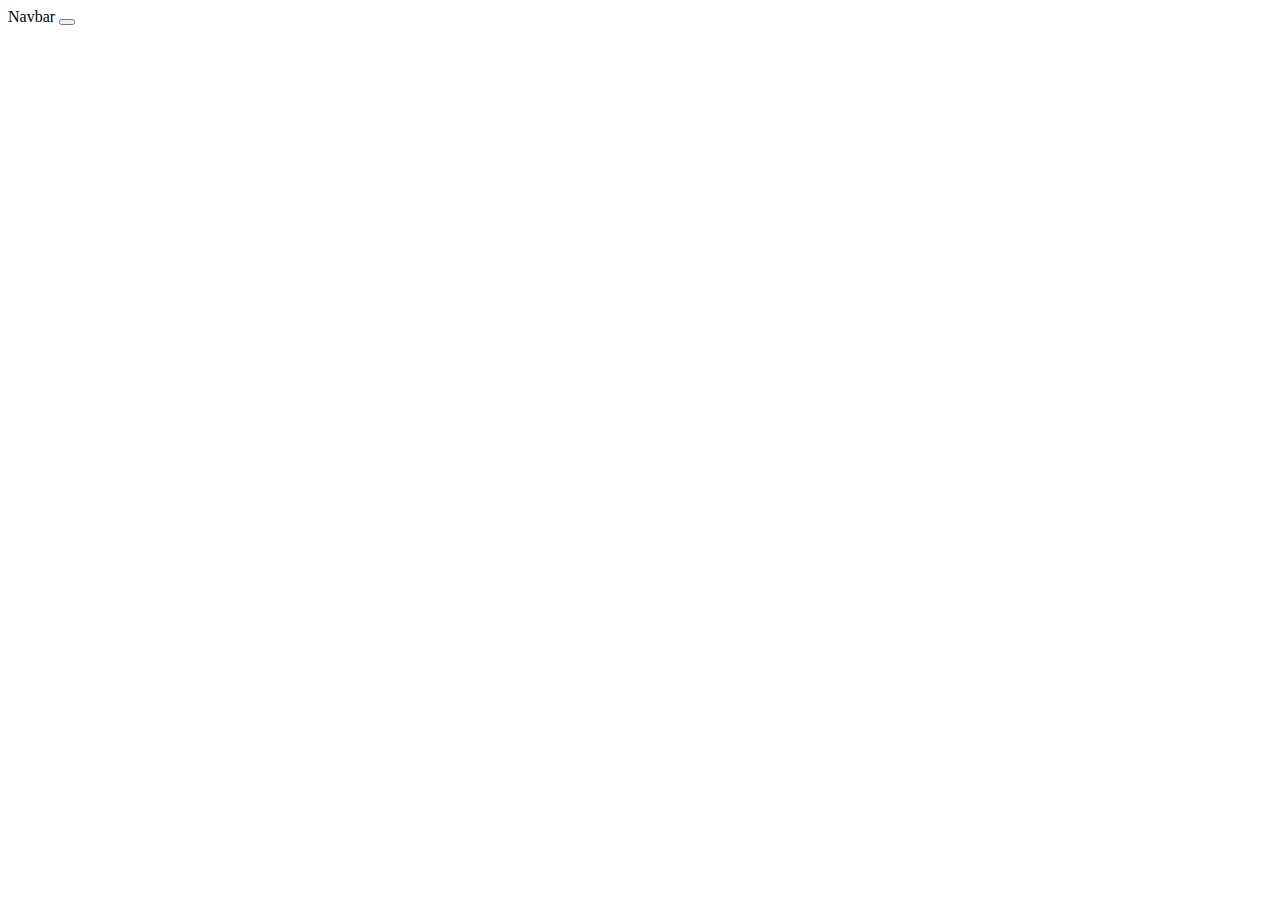
==== index.html @ 8a8da740 "classList, querySelector" ====
<!DOCTYPE html>
<html lang="en">
  <head>
    <meta charset="UTF-8" />
    <meta http-equiv="X-UA-Compatible" content="IE=edge" />
    <meta name="viewport" content="width=device-width, initial-scale=1.0" />
    <link
      href="https://cdn.jsdelivr.net/npm/bootstrap@5.2.3/dist/css/bootstrap.min.css"
      rel="stylesheet"
      integrity="sha384-rbsA2VBKQhggwzxH7pPCaAqO46MgnOM80zW1RWuH61DGLwZJEdK2Kadq2F9CUG65"
      crossorigin="anonymous"
    />
    <link rel="stylesheet" href="style.css" />

    <title>Document</title>
  </head>
  <body>
    <nav class="navbar navbar-light bg-light">
      <div class="container-fluid">
        <span class="navbar-brand">Navbar</span>
        <button class="navbar-toggler" type="button">
          <span class="navbar-toggler-icon"></span>
        </button>
      </div>
    </nav>

    <ul class="list-group">
      <li class="list-group-item">An item</li>
      <li class="list-group-item">A second item</li>
      <li class="list-group-item">A third item</li>
      <li class="list-group-item">A fourth item</li>
      <li class="list-group-item">And a fifth one</li>
    </ul>

    <script>
      // 자바스크립트에서 클래스 탈부착, 토글을 하려면 classList
      //   querySelector는 일치하는 요소 중 맨 위 하나만 찾음
      // querySelectorAll('Element')[인덱싱]하면 원하는 요소 찾기 가능
      document
        .querySelector(".navbar-toggler")
        .addEventListener("click", function () {
          document.querySelector(".list-group").classList.toggle("show");
        });
    </script>

    <script
      src="https://cdn.jsdelivr.net/npm/bootstrap@5.2.3/dist/js/bootstrap.bundle.min.js"
      integrity="sha384-kenU1KFdBIe4zVF0s0G1M5b4hcpxyD9F7jL+jjXkk+Q2h455rYXK/7HAuoJl+0I4"
      crossorigin="anonymous"
    ></script>
  </body>
</html>
---- style.css ----
.alert-box {
  background-color: skyblue;
  padding: 20px;
  color: white;
  border-radius: 5px;
  display: none;
}

.close {
  float: right;
  border: 0;
  background-color: inherit;
  color: white;
}

.list-group {
  display: none;
}

.show {
  display: block;
}
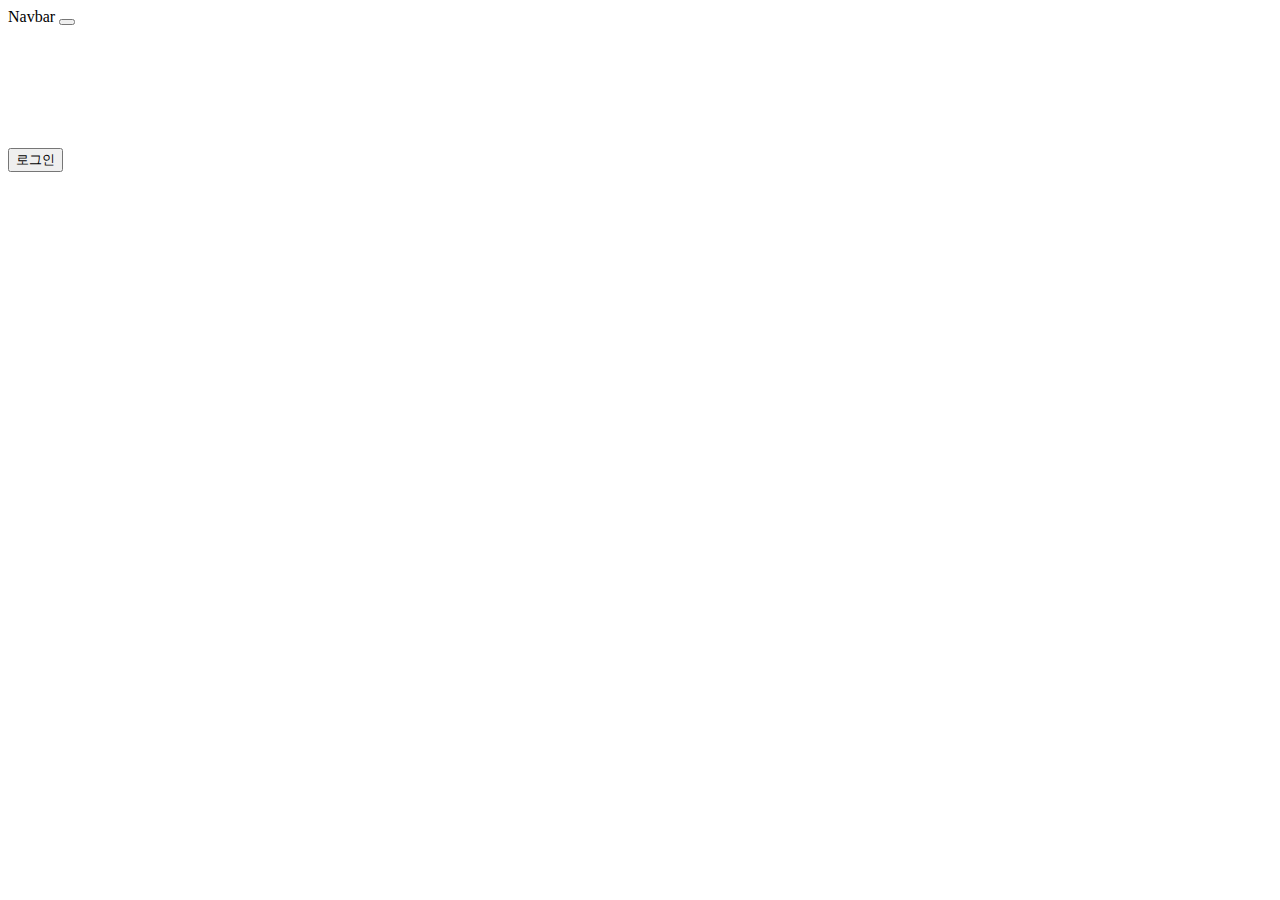
==== commit ea142ed0: "CSS 애니메이션" ====
--- a/index.html
+++ b/index.html
@@ -11,10 +11,26 @@
       crossorigin="anonymous"
     />
     <link rel="stylesheet" href="style.css" />
-
+    <script
+      src="https://cdn.jsdelivr.net/npm/bootstrap@5.2.3/dist/js/bootstrap.bundle.min.js"
+      integrity="sha384-kenU1KFdBIe4zVF0s0G1M5b4hcpxyD9F7jL+jjXkk+Q2h455rYXK/7HAuoJl+0I4"
+      crossorigin="anonymous"
+    ></script>
+    <script
+      src="https://code.jquery.com/jquery-3.6.3.slim.min.js"
+      integrity="sha256-ZwqZIVdD3iXNyGHbSYdsmWP//UBokj2FHAxKuSBKDSo="
+      crossorigin="anonymous"
+    ></script>
     <title>Document</title>
   </head>
   <body>
+    <div class="black-bg">
+      <div class="white-bg">
+        <h4>로그인하세요</h4>
+        <button class="btn btn-danger" id="close">닫기</button>
+      </div>
+    </div>
+
     <nav class="navbar navbar-light bg-light">
       <div class="container-fluid">
         <span class="navbar-brand">Navbar</span>
@@ -32,21 +48,21 @@
       <li class="list-group-item">And a fifth one</li>
     </ul>
 
+    <button id="login">로그인</button>
+
     <script>
-      // 자바스크립트에서 클래스 탈부착, 토글을 하려면 classList
-      //   querySelector는 일치하는 요소 중 맨 위 하나만 찾음
-      // querySelectorAll('Element')[인덱싱]하면 원하는 요소 찾기 가능
+      document.querySelector("#login").addEventListener("click", function () {
+        document.querySelector(".black-bg").classList.add("show");
+      });
+      document.querySelector("#close").addEventListener("click", function () {
+        document.querySelector(".black-bg").style.display = "none";
+      });
+
       document
         .querySelector(".navbar-toggler")
         .addEventListener("click", function () {
           document.querySelector(".list-group").classList.toggle("show");
         });
     </script>
-
-    <script
-      src="https://cdn.jsdelivr.net/npm/bootstrap@5.2.3/dist/js/bootstrap.bundle.min.js"
-      integrity="sha384-kenU1KFdBIe4zVF0s0G1M5b4hcpxyD9F7jL+jjXkk+Q2h455rYXK/7HAuoJl+0I4"
-      crossorigin="anonymous"
-    ></script>
   </body>
 </html>
--- a/style.css
+++ b/style.css
@@ -14,9 +14,27 @@
 }
 
 .list-group {
-  display: none;
+  visibility: hidden;
+}
+
+.black-bg {
+  width: 100%;
+  height: 100%;
+  position: fixed;
+  background: rgba(0, 0, 0, 0.5);
+  z-index: 5;
+  padding: 30px;
+  visibility: hidden;
+  opacity: 0;
+  transition: all 1s;
+}
+.white-bg {
+  background: white;
+  border-radius: 5px;
+  padding: 30px;
 }
 
 .show {
-  display: block;
+  visibility: visible;
+  opacity: 1;
 }
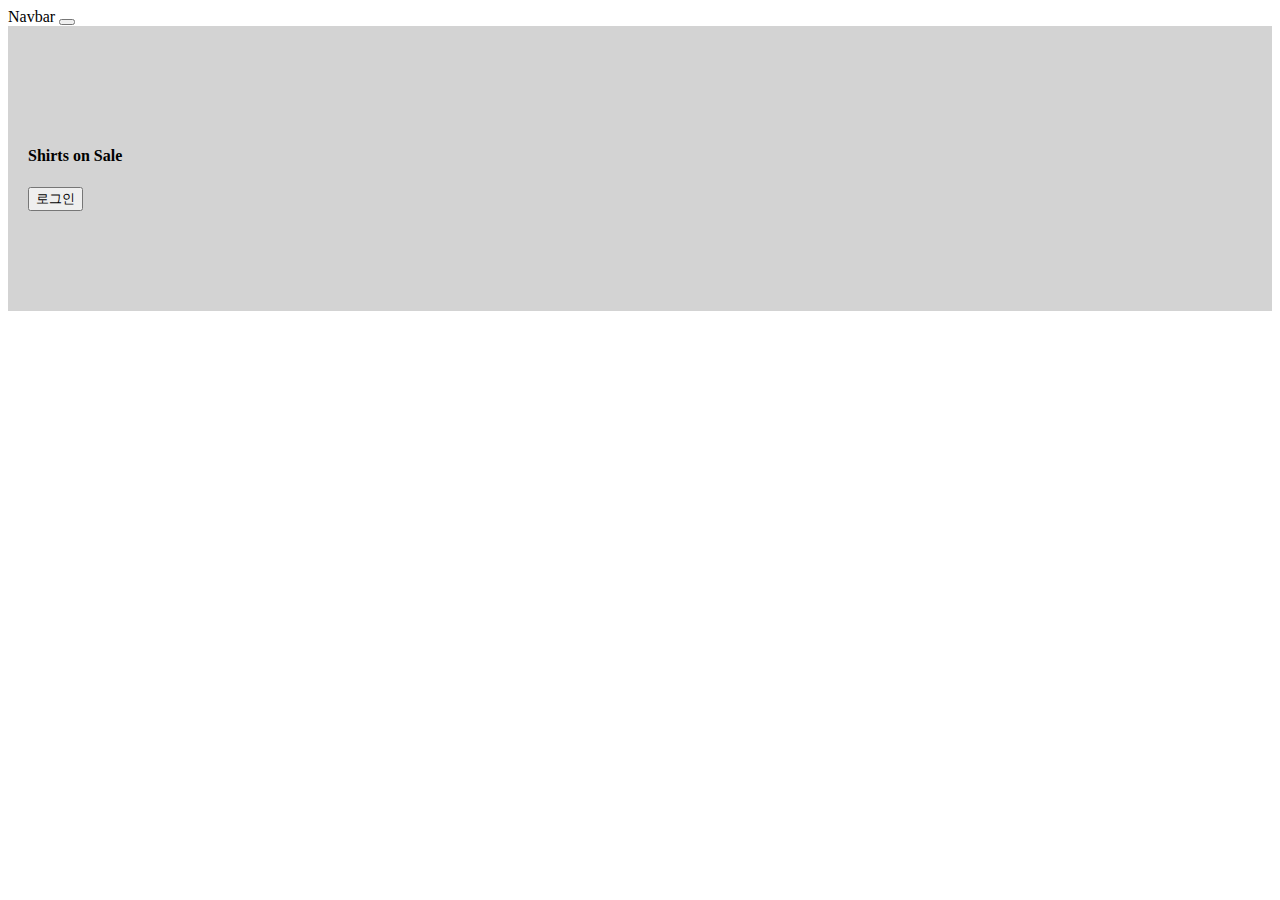
==== commit a7ea48c2: "form태그, if/else문(공백검사 등)" ====
--- a/index.html
+++ b/index.html
@@ -27,9 +27,35 @@
     <div class="black-bg">
       <div class="white-bg">
         <h4>로그인하세요</h4>
-        <button class="btn btn-danger" id="close">닫기</button>
+        <form action="success.html">
+          <div class="my-3">
+            <input type="text" class="form-control" />
+          </div>
+          <div class="my-3">
+            <input type="password" class="form-control" />
+          </div>
+          <button type="submit" class="btn btn-primary" id="send">전송</button>
+          <button type="button" class="btn btn-danger" id="close">닫기</button>
+        </form>
       </div>
     </div>
+
+    <script>
+      document.querySelector("form").addEventListener("submit", function (e) {
+        if (document.querySelectorAll(".form-control")[0].value == "") {
+          e.preventDefault();
+          alert("아이디를 입력하세요.");
+        } else if (document.querySelectorAll(".form-control")[1].value == "") {
+          e.preventDefault();
+          alert("비밀번호를 입력하세요.");
+        } else if (
+          document.querySelectorAll(".form-control")[1].value.length < 6
+        ) {
+          e.preventDefault();
+          alert("비밀번호 길이 짧음.");
+        }
+      });
+    </script>
 
     <nav class="navbar navbar-light bg-light">
       <div class="container-fluid">
@@ -48,14 +74,17 @@
       <li class="list-group-item">And a fifth one</li>
     </ul>
 
-    <button id="login">로그인</button>
+    <div class="main-bg">
+      <h4>Shirts on Sale</h4>
+      <button class="btn btn-danger" id="login">로그인</button>
+    </div>
 
     <script>
       document.querySelector("#login").addEventListener("click", function () {
-        document.querySelector(".black-bg").classList.add("show");
+        document.querySelector(".black-bg").classList.add("show-modal");
       });
       document.querySelector("#close").addEventListener("click", function () {
-        document.querySelector(".black-bg").style.display = "none";
+        document.querySelector(".black-bg").classList.remove("show-modal");
       });
 
       document
--- a/style.css
+++ b/style.css
@@ -14,7 +14,11 @@
 }
 
 .list-group {
-  visibility: hidden;
+  display: none;
+}
+
+.show {
+  display: block;
 }
 
 .black-bg {
@@ -26,7 +30,7 @@
   padding: 30px;
   visibility: hidden;
   opacity: 0;
-  transition: all 1s;
+  transition: all 0.5s;
 }
 .white-bg {
   background: white;
@@ -34,7 +38,12 @@
   padding: 30px;
 }
 
-.show {
+.show-modal {
   visibility: visible;
   opacity: 1;
 }
+
+.main-bg {
+  padding: 100px 20px;
+  background-color: lightgray;
+}
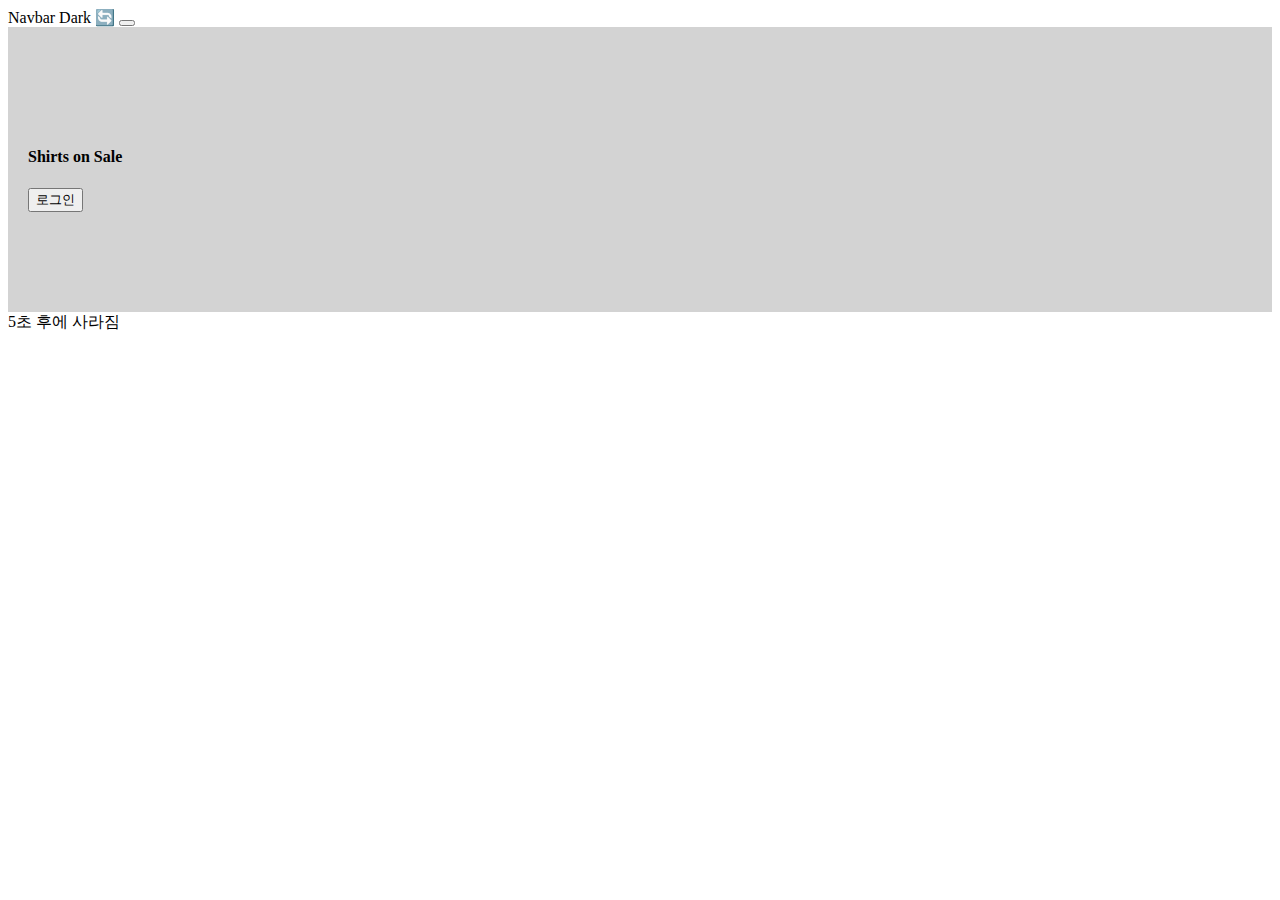
==== commit 7dc6652c: "setTimeout, setInterval" ====
--- a/index.html
+++ b/index.html
@@ -60,11 +60,34 @@
     <nav class="navbar navbar-light bg-light">
       <div class="container-fluid">
         <span class="navbar-brand">Navbar</span>
+        <span class="badge bg-dark">Dark 🔄</span>
         <button class="navbar-toggler" type="button">
           <span class="navbar-toggler-icon"></span>
         </button>
       </div>
     </nav>
+
+    <script>
+      // 변수
+      // let : 재선언 불가
+      // const : 재선언, 재할당 불가 == 상수
+      var badge = document.querySelector(".badge");
+      var count = 0;
+      badge.addEventListener("click", function () {
+        count++;
+        if (count % 2 == 0) {
+          badge.innerHTML = "Dark 🔄";
+          badge.classList.remove("bg-light");
+          badge.classList.add("bg-dark");
+          badge.style.color = "white";
+        } else {
+          badge.innerHTML = "Light 🔄";
+          badge.classList.remove("bg-dark");
+          badge.classList.add("bg-light");
+          badge.style.color = "black";
+        }
+      });
+    </script>
 
     <ul class="list-group">
       <li class="list-group-item">An item</li>
@@ -77,6 +100,10 @@
     <div class="main-bg">
       <h4>Shirts on Sale</h4>
       <button class="btn btn-danger" id="login">로그인</button>
+    </div>
+
+    <div id="event" class="alert alert-danger">
+      <span>5</span>초 후에 사라짐
     </div>
 
     <script>
@@ -92,6 +119,20 @@
         .addEventListener("click", function () {
           document.querySelector(".list-group").classList.toggle("show");
         });
+
+      // setTimeout 일정 시간 후에 코드를 실행
+      setTimeout(function () {
+        document.querySelector("#event").style.display = "none";
+      }, 5000);
+      // setInterval 일정 시간마다 코드를 실행
+      var count = 5;
+      var timer = setInterval(function () {
+        count--;
+        document.querySelector("#event").children[0].innerHTML = count;
+        if (count == 0) {
+          clearInterval(timer);
+        }
+      }, 1000);
     </script>
   </body>
 </html>
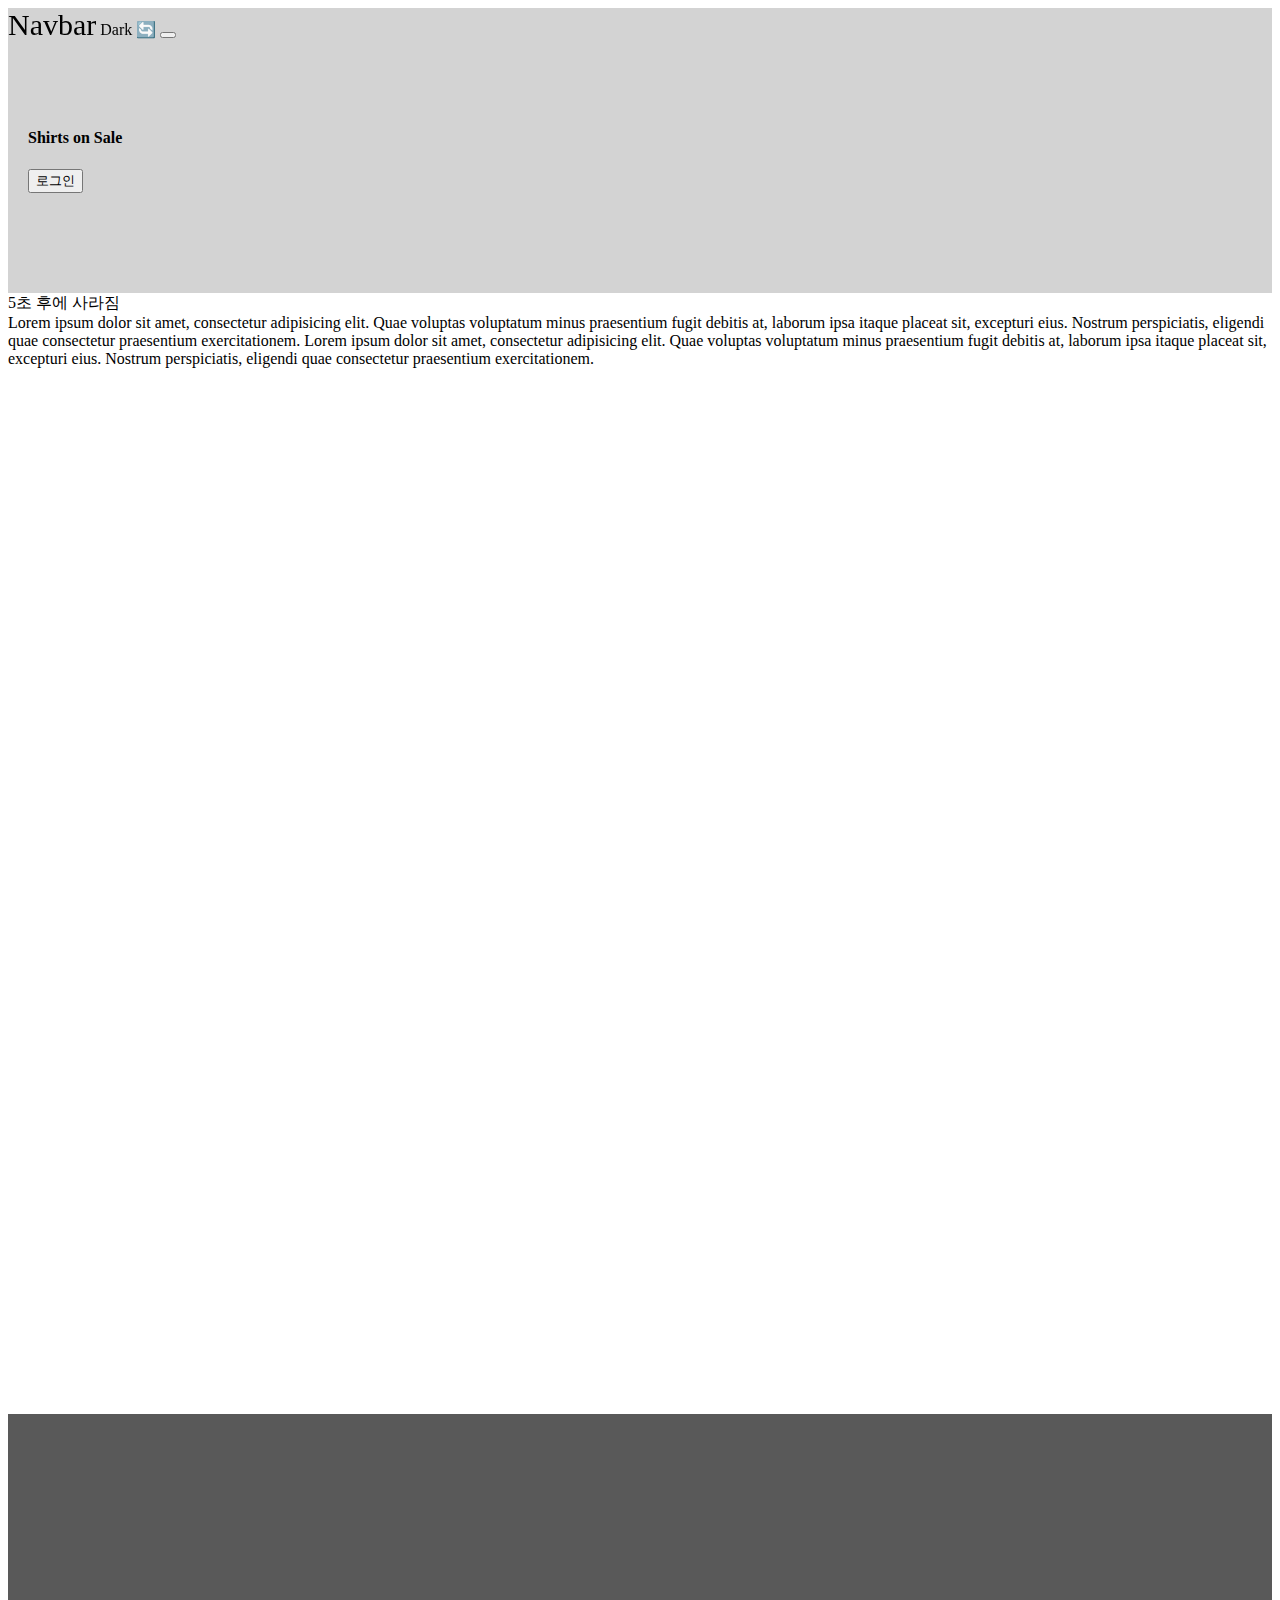
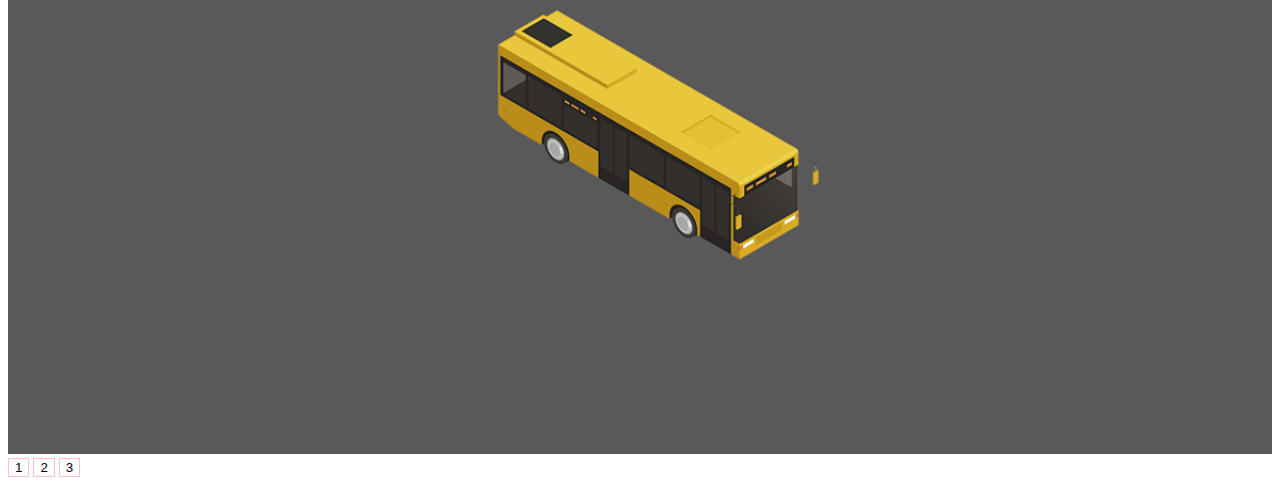
==== commit ba262508: "스크롤 이벤트" ====
--- a/index.html
+++ b/index.html
@@ -54,6 +54,22 @@
           e.preventDefault();
           alert("비밀번호 길이 짧음.");
         }
+
+        var email_reg =
+          /^[0-9a-zA-Z]([-_.]?[0-9a-zA-Z])*@[0-9a-zA-Z]([-_.]?[0-9a-zA-Z])*.[a-zA-Z]{2,3}$/i;
+        var email_input = document.querySelectorAll(".form-control")[0].value;
+        var pw_reg = /[A-Z]/;
+        var pw_input = document.querySelectorAll(".form-control")[1].value;
+        if (email_reg.test(email_input)) {
+          e.preventDefault();
+          alert("이메일 형식입니다.");
+        } else if (pw_reg.test(pw_input) == false) {
+          e.preventDefault();
+          alert("영어 대문자 1글자를 포함해야 합니다.");
+        } else {
+          e.preventDefault();
+          alert("이메일 형식이 아닙니다.");
+        }
       });
     </script>
 
@@ -68,9 +84,28 @@
     </nav>
 
     <script>
-      // 변수
-      // let : 재선언 불가
-      // const : 재선언, 재할당 불가 == 상수
+      // 스크롤을 100px 내리면 로고의 폰트 사이즈 줄이기
+      window.addEventListener("scroll", function () {
+        // 스크롤바를 얼마나 내렸는지 px 단위로 표현
+        // window.scrollY;
+        // 강제로 스크롤하기
+        // window.scrollTo(0, 100);
+        // 현재 위치에서 강제로 스크롤 (페이지 이동 버튼 등에 활용)
+        // window.scrollBy(0, 100);
+
+        if (window.scrollY > 100) {
+          document
+            .querySelector(".navbar-brand")
+            .classList.add("navbar-scroll");
+        } else {
+          document
+            .querySelector(".navbar-brand")
+            .classList.remove("navbar-scroll");
+        }
+      });
+    </script>
+
+    <script>
       var badge = document.querySelector(".badge");
       var count = 0;
       badge.addEventListener("click", function () {
@@ -106,6 +141,44 @@
       <span>5</span>초 후에 사라짐
     </div>
 
+    <div class="lorem" style="width: 100%; height: 100px; overflow-y: scroll">
+      Lorem ipsum dolor sit amet, consectetur adipisicing elit. Quae voluptas
+      voluptatum minus praesentium fugit debitis at, laborum ipsa itaque placeat
+      sit, excepturi eius. Nostrum perspiciatis, eligendi quae consectetur
+      praesentium exercitationem. Lorem ipsum dolor sit amet, consectetur
+      adipisicing elit. Quae voluptas voluptatum minus praesentium fugit debitis
+      at, laborum ipsa itaque placeat sit, excepturi eius. Nostrum perspiciatis,
+      eligendi quae consectetur praesentium exercitationem.
+    </div>
+
+    <script>
+      // (참고) 현재 html의 전체 높이는
+      // document.documentElement.scrollHeight;
+      // document.querySelector('html').clientHeight;
+      document.querySelector(".lorem").addEventListener("scroll", function () {
+        // div 스크롤바 내린 px은 div에 스크롤 이벤트 부착하고 scrollTop
+        var scrollY = parseInt(document.querySelector(".lorem").scrollTop);
+        // 현재 보이는 div 높이
+        var divCurrent = parseInt(
+          document.querySelector(".lorem").clientHeight
+        );
+        // div 실제 높이는 셀렉터.scrollHeight
+        var divHeight = parseInt(document.querySelector(".lorem").scrollHeight);
+
+        console.log(scrollY, divCurrent, divHeight);
+
+        // div의 스크롤 바 내린 px + 현재 보이는 div 높이 == div의 실제 높이 - 여유 높이(5px 정도)
+        if (scrollY + divCurrent > divHeight - 5) {
+          alert("약관을 읽었습니다.");
+          document
+            .querySelector(".lorem")
+            .removeEventListener("scroll", arguments.callee, false);
+        }
+      });
+    </script>
+
+    <div style="height: 1000px"></div>
+
     <script>
       document.querySelector("#login").addEventListener("click", function () {
         document.querySelector(".black-bg").classList.add("show-modal");
@@ -120,11 +193,10 @@
           document.querySelector(".list-group").classList.toggle("show");
         });
 
-      // setTimeout 일정 시간 후에 코드를 실행
       setTimeout(function () {
         document.querySelector("#event").style.display = "none";
       }, 5000);
-      // setInterval 일정 시간마다 코드를 실행
+
       var count = 5;
       var timer = setInterval(function () {
         count--;
@@ -134,5 +206,41 @@
         }
       }, 1000);
     </script>
+
+    <div style="overflow: hidden">
+      <div class="slide-container">
+        <div class="slide-box">
+          <img src="/img/car1.png" alt="이미지1" />
+        </div>
+        <div class="slide-box">
+          <img src="/img/car2.png" alt="이미지1" />
+        </div>
+        <div class="slide-box">
+          <img src="/img/car3.png" alt="이미지1" />
+        </div>
+      </div>
+    </div>
+    <button class="slide-1">1</button>
+    <button class="slide-2">2</button>
+    <button class="slide-3">3</button>
+
+    <script>
+      var current = 1;
+      document.querySelector(".slide-1").addEventListener("click", function () {
+        current = 1;
+        document.querySelector(".slide-container").style.transform =
+          "translateX(0vw)";
+      });
+      document.querySelector(".slide-2").addEventListener("click", function () {
+        current = 2;
+        document.querySelector(".slide-container").style.transform =
+          "translateX(-100vw)";
+      });
+      document.querySelector(".slide-3").addEventListener("click", function () {
+        current = 3;
+        document.querySelector(".slide-container").style.transform =
+          "translateX(-200vw)";
+      });
+    </script>
   </body>
 </html>
--- a/style.css
+++ b/style.css
@@ -1,3 +1,7 @@
+:root {
+  scroll-behavior: auto;
+}
+
 .alert-box {
   background-color: skyblue;
   padding: 20px;
@@ -47,3 +51,38 @@
   padding: 100px 20px;
   background-color: lightgray;
 }
+
+.slide-container {
+  width: 300vw;
+  transition: all 1s;
+}
+
+.slide-box {
+  width: 100vw;
+  float: left;
+}
+
+.slide-box img {
+  width: 100%;
+}
+
+button[class*="slide-"] {
+  border: 1px solid pink;
+  background-color: transparent;
+}
+
+.navbar {
+  position: fixed;
+  width: 100%;
+  height: 100px;
+  z-index: 5;
+}
+
+.navbar-brand {
+  font-size: 30px;
+  transition: all 1s;
+}
+
+.navbar-scroll {
+  font-size: 20px;
+}
